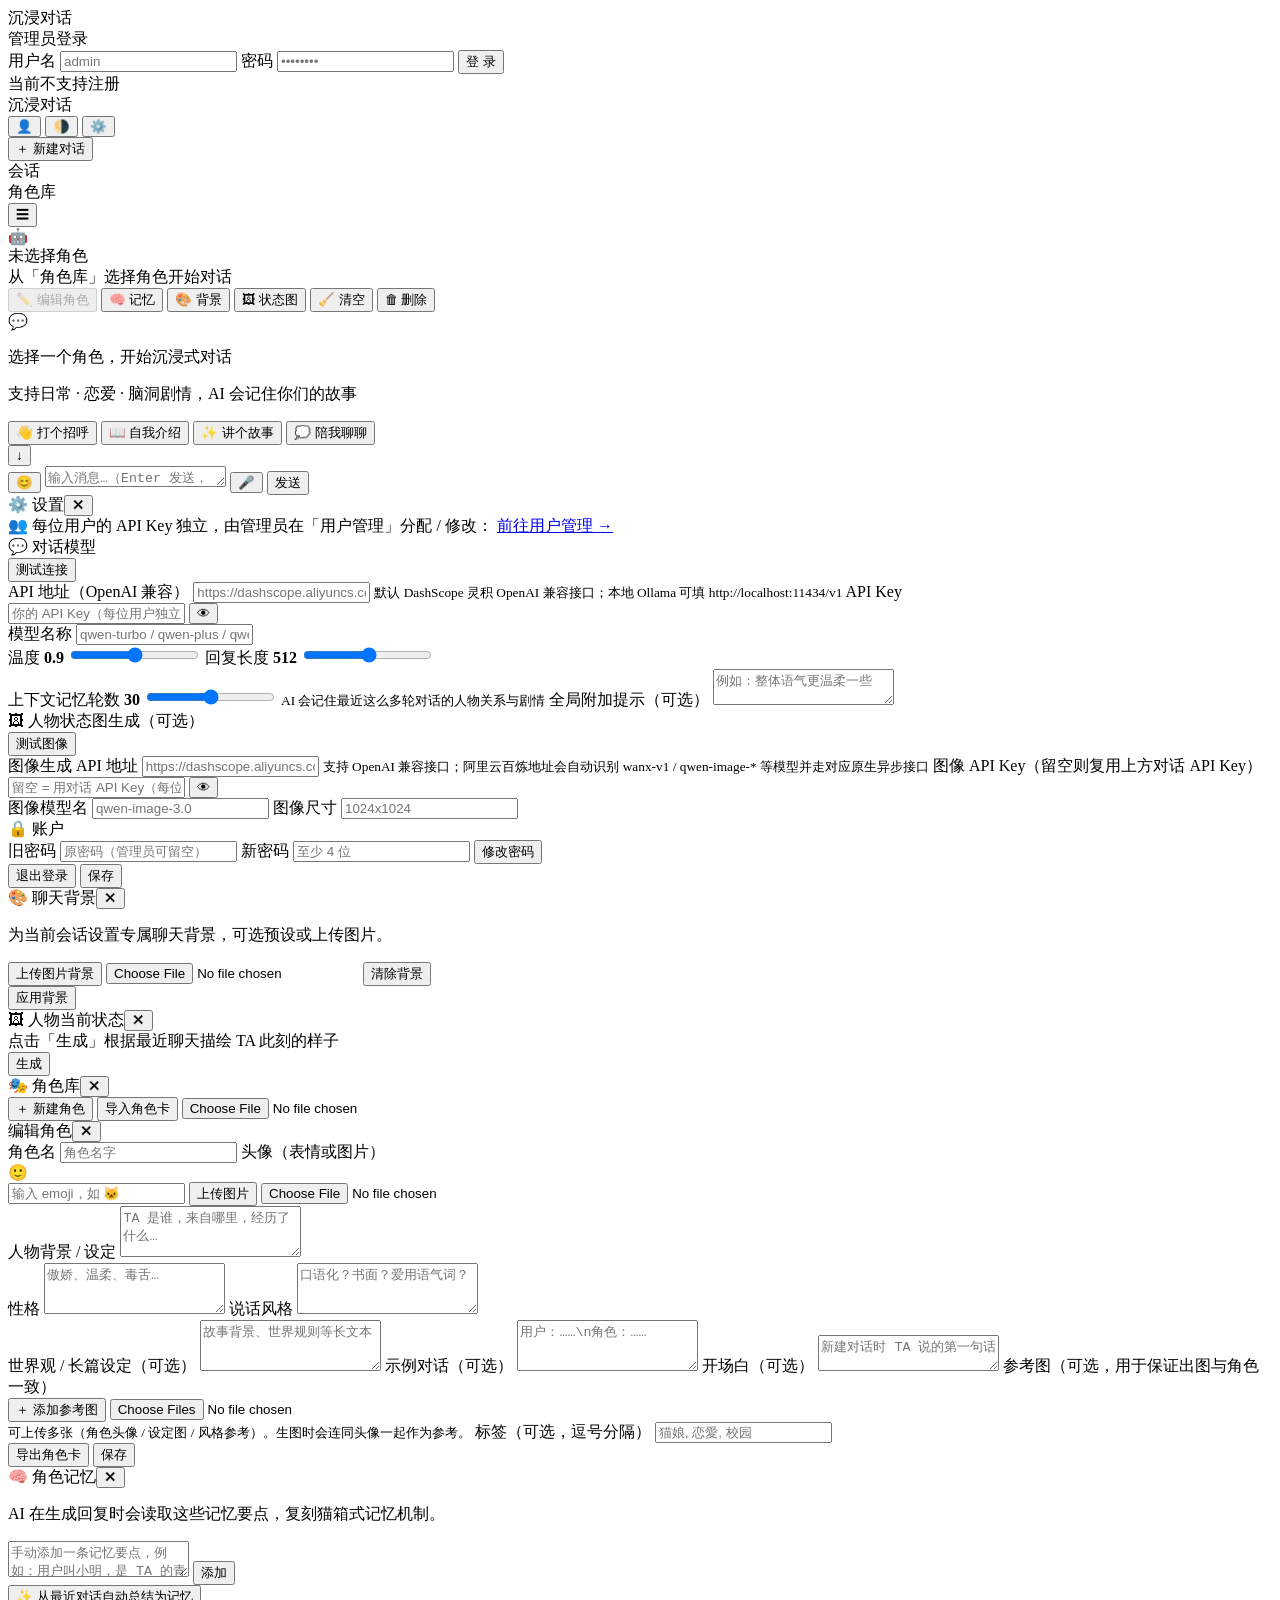
==== backend/static/index.html @ 0dd5eb34 "更新项目" ====
<!DOCTYPE html>
<html lang="zh-CN" data-theme="dark">
<head>
  <meta charset="UTF-8" />
  <meta name="viewport" content="width=device-width, initial-scale=1.0, maximum-scale=1.0, user-scalable=no, viewport-fit=cover" />
  <meta name="theme-color" content="#0f0f14" media="(prefers-color-scheme: dark)" />
  <meta name="theme-color" content="#f4f4f8" media="(prefers-color-scheme: light)" />
  <meta name="apple-mobile-web-app-capable" content="yes" />
  <meta name="mobile-web-app-capable" content="yes" />
  <meta name="apple-mobile-web-app-status-bar-style" content="black-translucent" />
  <meta name="apple-mobile-web-app-title" content="沉浸对话" />
  <meta name="format-detection" content="telephone=no" />
  <meta name="msapplication-tap-highlight" content="no" />
  <meta name="color-scheme" content="dark light" />
  <title>沉浸对话 · AI 角色聊天</title>
  <link rel="manifest" href="manifest.json" />
  <link rel="icon" href="icons/icon-192.png" />
  <link rel="apple-touch-icon" href="icons/icon-192.png" />
  <link rel="stylesheet" href="/css/style.css?v=23" />
</head>
<body>
  <!-- 登录屏（仅管理员，默认不支持注册；管理员可在设置中添加用户） -->
  <div id="login-screen">
    <div class="login-card">
      <div class="login-brand">沉浸对话</div>
      <div class="login-sub">管理员登录</div>
      <label class="field">
        <span>用户名</span>
        <input id="login-user" placeholder="admin" autocomplete="username" />
      </label>
      <label class="field">
        <span>密码</span>
        <input id="login-pass" type="password" placeholder="••••••••" autocomplete="current-password" />
      </label>
      <button class="btn primary login-btn" id="btn-login">登 录</button>
      <div class="login-hint" id="login-hint"></div>
      <div class="login-tip">当前不支持注册</div>
    </div>
  </div>

  <div id="app" class="hidden">
    <!-- 移动端侧边栏遮罩（点击关闭侧边栏） -->
    <div id="sidebar-backdrop"></div>
    <!-- 左侧边栏 -->
    <aside class="sidebar">
      <div class="sidebar-head">
        <div class="brand">沉浸对话</div>
        <div class="head-actions">
          <button class="icon-btn user-btn" id="btn-user" title="当前用户">👤</button>
          <button class="icon-btn" id="btn-theme" title="切换主题">🌗</button>
          <button class="icon-btn" id="btn-settings" title="设置">⚙️</button>
        </div>
      </div>
      <button class="new-chat" id="btn-new-chat">＋ 新建对话</button>
      <div class="sidebar-tabs">
        <div class="tab active" data-tab="conv">会话</div>
        <div class="tab" data-tab="char">角色库</div>
      </div>
      <div class="list-wrap">
        <div id="conv-list" class="list conv-list"></div>
        <div id="char-list" class="list char-list hidden"></div>
      </div>
    </aside>

    <!-- 主聊天区 -->
    <main class="chat">
      <div class="chat-head" id="chat-head">
        <button class="icon-btn" id="btn-menu-toggle" title="菜单" aria-label="打开菜单">☰</button>
        <div class="chat-head-info">
          <div class="avatar" id="head-avatar">🤖</div>
          <div>
            <div class="chat-name" id="head-name">未选择角色</div>
            <div class="chat-sub" id="head-sub">从「角色库」选择角色开始对话</div>
          </div>
        </div>
        <div class="chat-head-actions">
          <button class="text-btn" id="btn-edit-char" title="编辑当前角色资料" disabled>✏️ 编辑角色</button>
          <button class="text-btn" id="btn-memory" title="角色记忆">🧠 记忆</button>
          <button class="text-btn" id="btn-bg" title="聊天背景">🎨 背景</button>
          <button class="text-btn" id="btn-portrait" title="生成人物当前状态图">🖼 状态图</button>
          <button class="text-btn" id="btn-clear" title="清空上下文">🧹 清空</button>
          <button class="text-btn danger" id="btn-del-conv" title="删除会话">🗑 删除</button>
        </div>
      </div>

      <div class="messages" id="messages">
        <div class="empty-hint" id="empty-hint">
          <div class="big-emoji">💬</div>
          <p>选择一个角色，开始沉浸式对话</p>
          <p class="sub">支持日常 · 恋爱 · 脑洞剧情，AI 会记住你们的故事</p>
          <div class="quick-chips">
            <button class="quick-chip" data-prompt="你好呀，今天怎么样？">👋 打个招呼</button>
            <button class="quick-chip" data-prompt="跟我说说你自己吧？">📖 自我介绍</button>
            <button class="quick-chip" data-prompt="给我讲个小故事吧">✨ 讲个故事</button>
            <button class="quick-chip" data-prompt="今天心情有点低落…">💭 陪我聊聊</button>
          </div>
        </div>
        <button class="scroll-bottom hidden" id="btn-scroll-bottom" title="回到最新" aria-label="回到最新">↓</button>
      </div>

      <div class="composer">
        <button class="icon-btn composer-extra" id="btn-emoji" title="表情" aria-label="插入表情">😊</button>
        <textarea id="input" placeholder="输入消息…（Enter 发送，Shift+Enter 换行）" rows="1"></textarea>
        <button class="icon-btn composer-extra" id="btn-mic" title="语音输入" aria-label="语音输入">🎤</button>
        <button class="send-btn" id="btn-send">发送</button>
      </div>
      <div class="emoji-panel hidden" id="emoji-panel" role="listbox" aria-label="表情"></div>
      <div class="typing-hint" id="typing-hint"></div>
    </main>
  </div>

  <!-- 通用遮罩 + 弹窗 -->
  <div class="overlay hidden" id="overlay"></div>

  <!-- 设置面板 -->
  <div class="modal hidden" id="settings-modal">
    <div class="modal-head"><span>⚙️ 设置</span><button class="x" data-close>✕</button></div>
    <div class="modal-body">

      <!-- 用户列表 / 密码重置入口（不再管 API Key） -->
      <div class="settings-banner" id="key-banner">
        <span class="b-ico">👥</span>
        <span class="b-text" id="key-banner-text">每位用户的 API Key 独立，由管理员在「用户管理」分配 / 修改：</span>
        <a href="users.html" class="btn primary small settings-banner-cta" id="link-user-admin">前往用户管理 →</a>
      </div>

      <!-- 对话模型 -->
      <section class="settings-card">
        <div class="settings-card-head">
          <div class="sc-title"><span class="sc-ico">💬</span> 对话模型</div>
          <button class="btn ghost small" id="btn-test-chat">测试连接</button>
        </div>
        <div class="settings-card-body">
          <label class="field">
            <span>API 地址（OpenAI 兼容）</span>
            <input id="cfg-api_base" placeholder="https://dashscope.aliyuncs.com/compatible-mode/v1" />
            <small>默认 DashScope 灵积 OpenAI 兼容接口；本地 Ollama 可填 http://localhost:11434/v1</small>
          </label>
          <label class="field">
            <span>API Key</span>
            <div class="input-with-toggle">
              <input id="cfg-api_key" type="password" placeholder="你的 API Key（每位用户独立）" autocomplete="off" />
              <button type="button" class="key-toggle" data-target="cfg-api_key" title="明文查看 / 隐藏">👁</button>
            </div>
            <small class="cfg-key-source" id="cfg-api_key-source"></small>
          </label>
          <label class="field">
            <span>模型名称</span>
            <input id="cfg-model" placeholder="qwen-turbo / qwen-plus / qwen-max 等" />
          </label>
          <div class="row">
            <label class="field">
              <span>温度 <b id="val-temp">0.9</b></span>
              <input type="range" id="cfg-temperature" min="0" max="2" step="0.1" />
            </label>
            <label class="field">
              <span>回复长度 <b id="val-tokens">512</b></span>
              <input type="range" id="cfg-max_tokens" min="64" max="2048" step="64" />
            </label>
          </div>
          <label class="field">
            <span>上下文记忆轮数 <b id="val-rounds">30</b></span>
            <input type="range" id="cfg-context_rounds" min="4" max="80" step="2" />
            <small>AI 会记住最近这么多轮对话的人物关系与剧情</small>
          </label>
          <label class="field">
            <span>全局附加提示（可选）</span>
            <textarea id="cfg-system_note" rows="2" placeholder="例如：整体语气更温柔一些"></textarea>
          </label>
        </div>
      </section>

      <!-- 图像生成 -->
      <section class="settings-card">
        <div class="settings-card-head">
          <div class="sc-title"><span class="sc-ico">🖼</span> 人物状态图生成（可选）</div>
          <button class="btn ghost small" id="btn-test-image">测试图像</button>
        </div>
        <div class="settings-card-body">
          <label class="field">
            <span>图像生成 API 地址</span>
            <input id="cfg-image_api_base" placeholder="https://dashscope.aliyuncs.com/compatible-mode/v1" />
            <small>支持 OpenAI 兼容接口；阿里云百炼地址会自动识别 wanx-v1 / qwen-image-* 等模型并走对应原生异步接口</small>
          </label>
          <label class="field">
            <span>图像 API Key（留空则复用上方对话 API Key）</span>
            <div class="input-with-toggle">
              <input id="cfg-image_api_key" type="password" placeholder="留空 = 用对话 API Key（每位用户独立）" autocomplete="off" />
              <button type="button" class="key-toggle" data-target="cfg-image_api_key" title="明文查看 / 隐藏">👁</button>
            </div>
          </label>
          <div class="row">
            <label class="field">
              <span>图像模型名</span>
              <input id="cfg-image_model" placeholder="qwen-image-3.0" />
            </label>
            <label class="field">
              <span>图像尺寸</span>
              <input id="cfg-image_size" placeholder="1024x1024" />
            </label>
          </div>
        </div>
      </section>

      <!-- 账户 -->
      <section class="settings-card">
        <div class="settings-card-head">
          <div class="sc-title"><span class="sc-ico">🔒</span> 账户</div>
        </div>
        <div class="settings-card-body">
          <div class="row password-row">
            <label class="field">
              <span>旧密码</span>
              <input id="pwd-old" type="password" placeholder="原密码（管理员可留空）" />
            </label>
            <label class="field">
              <span>新密码</span>
              <input id="pwd-new" type="password" placeholder="至少 4 位" />
            </label>
            <button class="btn primary small" id="btn-change-pwd">修改密码</button>
          </div>
        </div>
      </section>

      <div class="modal-foot" style="flex-wrap:wrap;gap:8px">
        <button class="btn ghost" id="btn-logout">退出登录</button>
        <button class="btn primary" id="btn-save-config">保存</button>
      </div>
    </div>
  </div>

  <!-- 聊天背景 -->
  <div class="modal hidden" id="bg-modal">
    <div class="modal-head"><span>🎨 聊天背景</span><button class="x" data-close>✕</button></div>
    <div class="modal-body">
      <p class="mem-tip">为当前会话设置专属聊天背景，可选预设或上传图片。</p>
      <div class="bg-presets" id="bg-presets"></div>
      <div class="row" style="align-items:center;">
        <button class="btn ghost small" id="bg-upload-btn">上传图片背景</button>
        <input type="file" id="bg-upload-file" accept="image/*" class="hidden" />
        <button class="btn ghost small" id="bg-clear-btn">清除背景</button>
      </div>
      <div class="modal-foot">
        <button class="btn primary" id="btn-save-bg">应用背景</button>
      </div>
    </div>
  </div>

  <!-- 人物当前状态图 -->
  <div class="modal hidden" id="portrait-modal">
    <div class="modal-head"><span>🖼 人物当前状态</span><button class="x" data-close>✕</button></div>
    <div class="modal-body">
      <div class="portrait-box" id="portrait-box">
        <div class="portrait-placeholder">点击「生成」根据最近聊天描绘 TA 此刻的样子</div>
      </div>
      <div class="portrait-desc" id="portrait-desc"></div>
      <div class="modal-foot">
        <button class="btn primary" id="btn-gen-portrait">生成</button>
      </div>
    </div>
  </div>

  <!-- 角色库 -->
  <div class="modal hidden" id="chars-modal">
    <div class="modal-head"><span>🎭 角色库</span><button class="x" data-close>✕</button></div>
    <div class="modal-body">
      <div class="char-toolbar">
        <button class="btn primary" id="btn-new-char">＋ 新建角色</button>
        <button class="btn ghost" id="btn-import-char">导入角色卡</button>
        <input type="file" id="import-file" accept="application/json,.json" class="hidden" />
      </div>
      <div class="char-grid" id="char-grid"></div>
    </div>
  </div>

  <!-- 角色编辑 -->
  <div class="modal hidden" id="char-edit-modal">
    <div class="modal-head"><span id="char-edit-title">编辑角色</span><button class="x" data-close>✕</button></div>
    <div class="modal-body">
      <div class="row">
        <label class="field">
          <span>角色名</span>
          <input id="ce-name" placeholder="角色名字" />
        </label>
        <label class="field avatar-field">
          <span>头像（表情或图片）</span>
          <div class="avatar-row">
            <div class="avatar preview" id="ce-avatar-preview">🙂</div>
            <input id="ce-avatar" placeholder="输入 emoji，如 🐱" />
            <button class="btn ghost small" id="ce-upload">上传图片</button>
            <input type="file" id="ce-upload-file" accept="image/*" class="hidden" />
          </div>
        </label>
      </div>
      <label class="field">
        <span>人物背景 / 设定</span>
        <textarea id="ce-persona" rows="3" placeholder="TA 是谁，来自哪里，经历了什么…"></textarea>
      </label>
      <div class="row">
        <label class="field">
          <span>性格</span>
          <textarea id="ce-personality" rows="3" placeholder="傲娇、温柔、毒舌…"></textarea>
        </label>
        <label class="field">
          <span>说话风格</span>
          <textarea id="ce-speaking_style" rows="3" placeholder="口语化？书面？爱用语气词？"></textarea>
        </label>
      </div>
      <label class="field">
        <span>世界观 / 长篇设定（可选）</span>
        <textarea id="ce-world_setting" rows="3" placeholder="故事背景、世界规则等长文本"></textarea>
      </label>
      <label class="field">
        <span>示例对话（可选）</span>
        <textarea id="ce-example_dialogues" rows="3" placeholder="用户：……\n角色：……"></textarea>
      </label>
      <label class="field">
        <span>开场白（可选）</span>
        <textarea id="ce-greeting" rows="2" placeholder="新建对话时 TA 说的第一句话"></textarea>
      </label>
      <label class="field">
        <span>参考图（可选，用于保证出图与角色一致）</span>
        <div class="refs-wrap">
          <div class="refs-grid" id="ce-refs"></div>
          <button class="btn ghost small" id="ce-refs-upload" type="button">＋ 添加参考图</button>
          <input type="file" id="ce-refs-file" accept="image/*" multiple class="hidden" />
        </div>
        <small>可上传多张（角色头像 / 设定图 / 风格参考）。生图时会连同头像一起作为参考。</small>
      </label>
      <label class="field">
        <span>标签（可选，逗号分隔）</span>
        <input id="ce-tags" placeholder="猫娘, 恋愛, 校园" />
      </label>
      <div class="modal-foot">
        <button class="btn ghost" id="btn-export-char">导出角色卡</button>
        <button class="btn primary" id="btn-save-char">保存</button>
      </div>
    </div>
  </div>

  <!-- 记忆面板 -->
  <div class="modal hidden" id="memory-modal">
    <div class="modal-head"><span>🧠 角色记忆</span><button class="x" data-close>✕</button></div>
    <div class="modal-body">
      <p class="mem-tip">AI 在生成回复时会读取这些记忆要点，复刻猫箱式记忆机制。</p>
      <div class="mem-add">
        <textarea id="mem-input" rows="2" placeholder="手动添加一条记忆要点，例如：用户叫小明，是 TA 的青梅竹马"></textarea>
        <button class="btn primary small" id="btn-add-mem">添加</button>
      </div>
      <div class="mem-auto">
        <button class="btn ghost small" id="btn-auto-mem">✨ 从最近对话自动总结为记忆</button>
      </div>
      <div class="mem-list" id="mem-list"></div>
    </div>
  </div>

  <div id="toast" class="toast hidden"></div>

  <script src="/js/shared.js?v=23"></script>
  <script src="/js/app.js?v=23"></script>
</body>
</html>
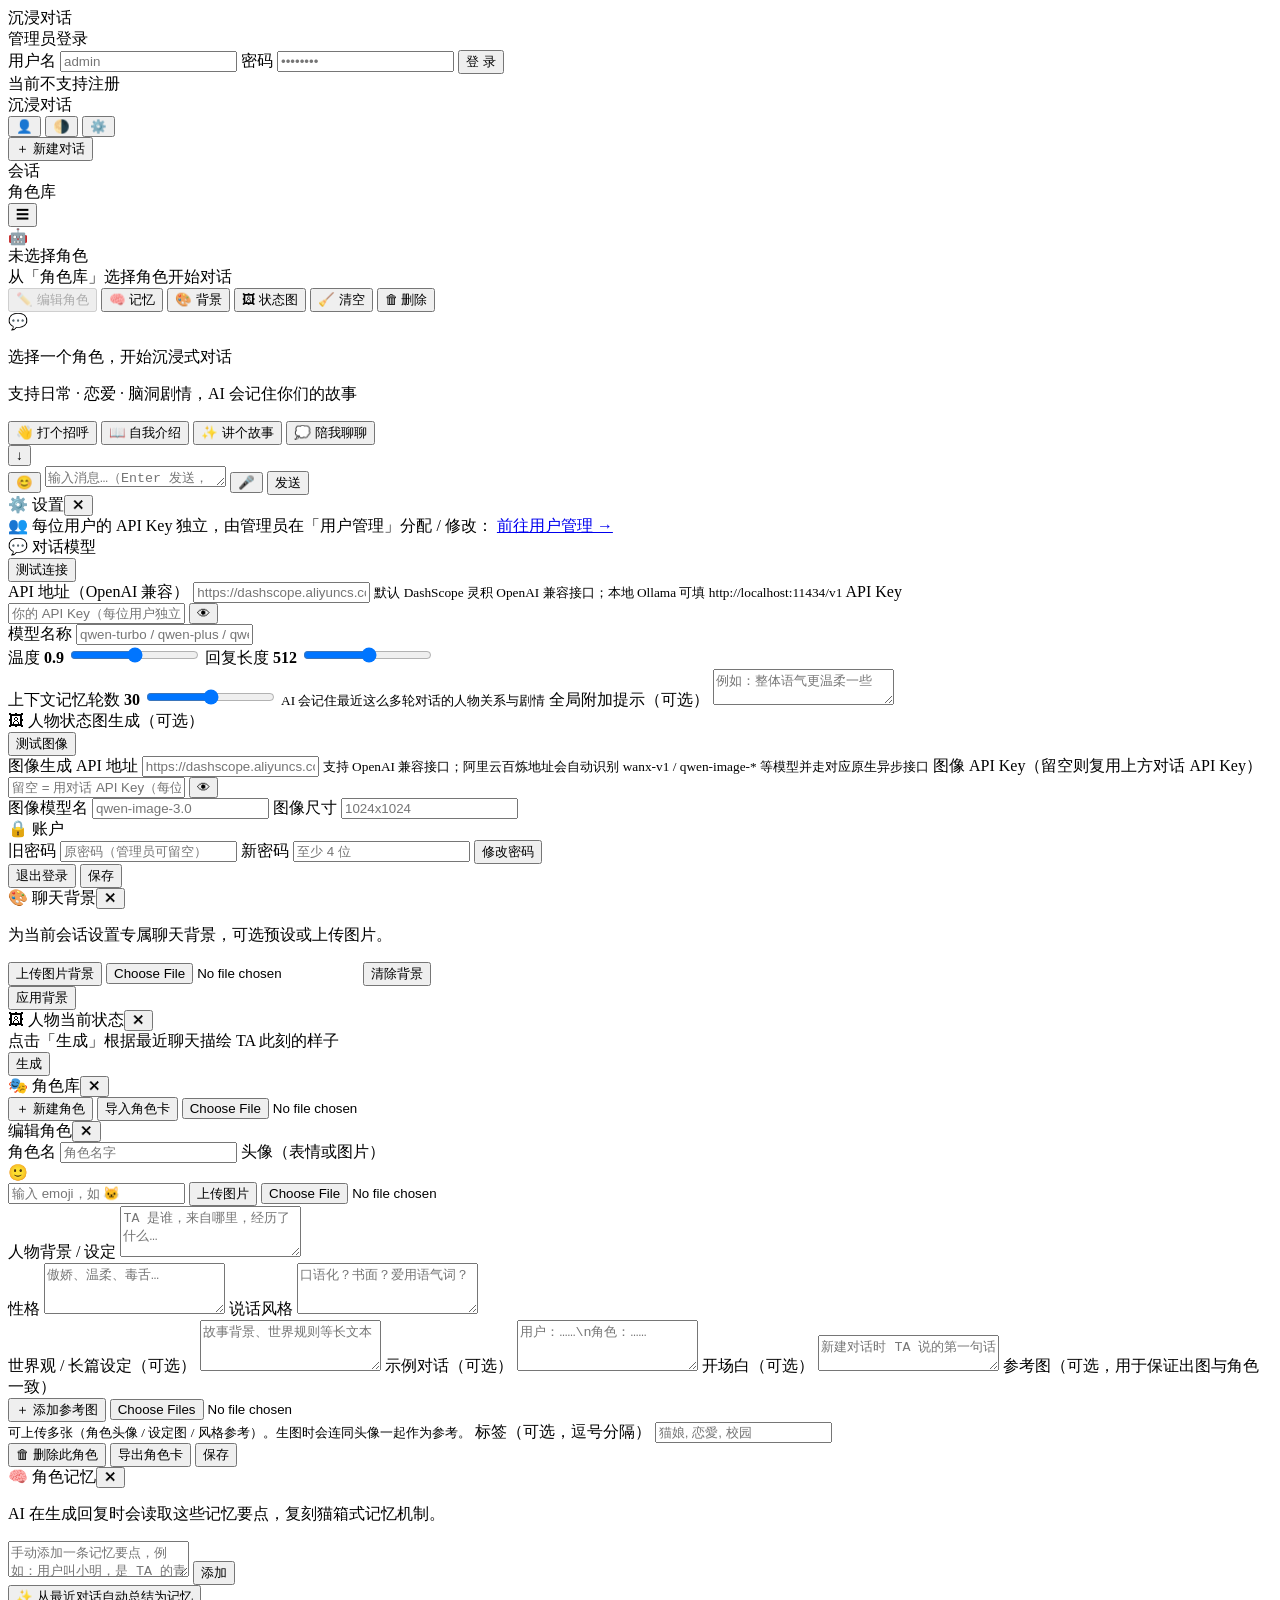
==== commit d777d73c: "提交" ====
--- a/backend/static/index.html
+++ b/backend/static/index.html
@@ -16,7 +16,7 @@
   <link rel="manifest" href="manifest.json" />
   <link rel="icon" href="icons/icon-192.png" />
   <link rel="apple-touch-icon" href="icons/icon-192.png" />
-  <link rel="stylesheet" href="/css/style.css?v=23" />
+  <link rel="stylesheet" href="/css/style.css?v=25" />
 </head>
 <body>
   <!-- 登录屏（仅管理员，默认不支持注册；管理员可在设置中添加用户） -->
@@ -332,6 +332,7 @@
         <input id="ce-tags" placeholder="猫娘, 恋愛, 校园" />
       </label>
       <div class="modal-foot">
+        <button class="btn danger hidden" id="btn-del-char">🗑 删除此角色</button>
         <button class="btn ghost" id="btn-export-char">导出角色卡</button>
         <button class="btn primary" id="btn-save-char">保存</button>
       </div>
@@ -356,7 +357,7 @@
 
   <div id="toast" class="toast hidden"></div>
 
-  <script src="/js/shared.js?v=23"></script>
-  <script src="/js/app.js?v=23"></script>
+  <script src="/js/shared.js?v=25"></script>
+  <script src="/js/app.js?v=25"></script>
 </body>
 </html>
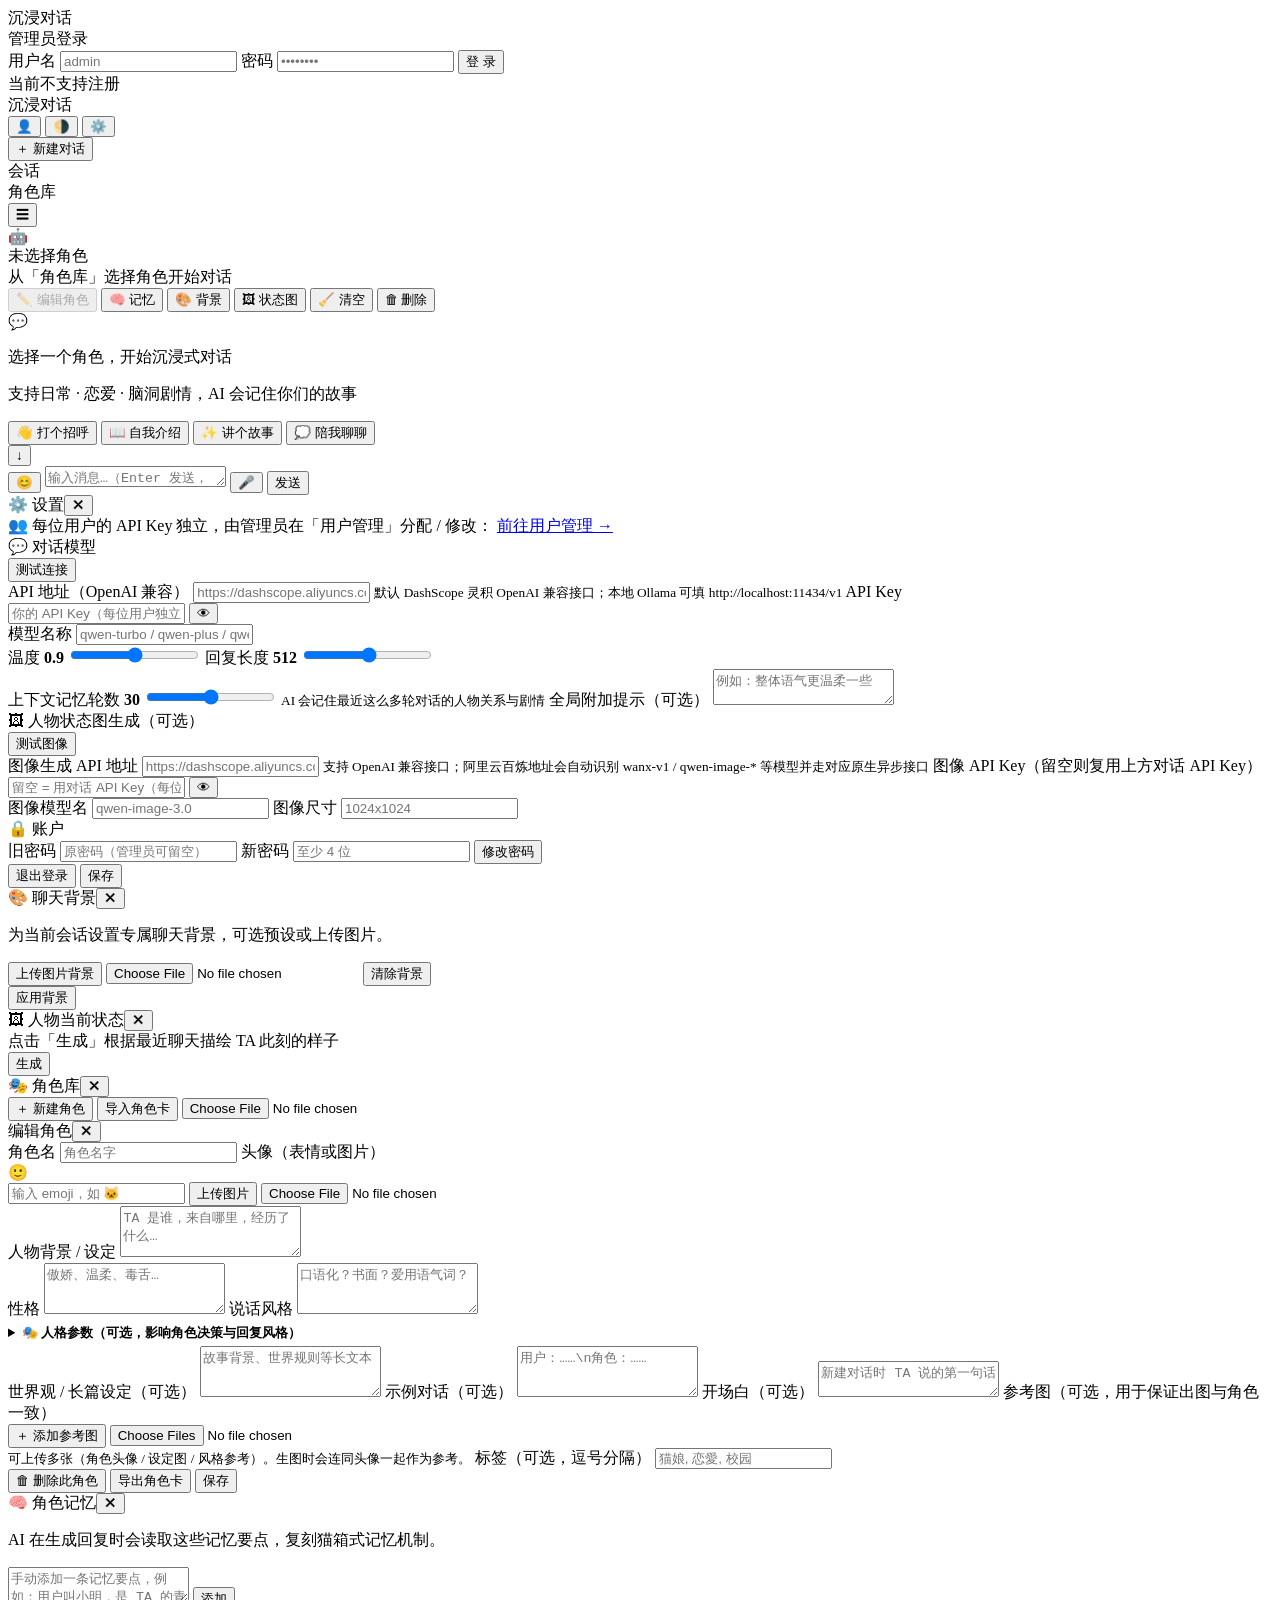
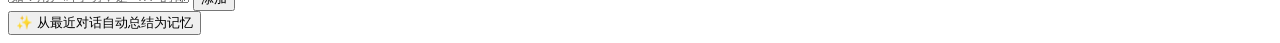
==== commit 9ee424b2: "提交" ====
--- a/backend/static/index.html
+++ b/backend/static/index.html
@@ -16,7 +16,7 @@
   <link rel="manifest" href="manifest.json" />
   <link rel="icon" href="icons/icon-192.png" />
   <link rel="apple-touch-icon" href="icons/icon-192.png" />
-  <link rel="stylesheet" href="/css/style.css?v=25" />
+  <link rel="stylesheet" href="/css/style.css?v=26" />
 </head>
 <body>
   <!-- 登录屏（仅管理员，默认不支持注册；管理员可在设置中添加用户） -->
@@ -71,6 +71,7 @@
           <div>
             <div class="chat-name" id="head-name">未选择角色</div>
             <div class="chat-sub" id="head-sub">从「角色库」选择角色开始对话</div>
+            <div class="char-state-bar hidden" id="char-state-bar"></div>
           </div>
         </div>
         <div class="chat-head-actions">
@@ -307,6 +308,13 @@
         </label>
       </div>
       <label class="field">
+        <details>
+          <summary style="cursor:pointer;color:var(--text-dim);font-weight:600;font-size:13px;padding:4px 0">🎭 人格参数（可选，影响角色决策与回复风格）</summary>
+          <div id="ce-personality-traits" style="margin-top:10px;display:grid;grid-template-columns:repeat(auto-fit,minmax(200px,1fr));gap:10px 16px"></div>
+          <small>留空或保持 50 即为中性。数值越高该特质越强。</small>
+        </details>
+      </label>
+      <label class="field">
         <span>世界观 / 长篇设定（可选）</span>
         <textarea id="ce-world_setting" rows="3" placeholder="故事背景、世界规则等长文本"></textarea>
       </label>
@@ -357,7 +365,7 @@
 
   <div id="toast" class="toast hidden"></div>
 
-  <script src="/js/shared.js?v=25"></script>
-  <script src="/js/app.js?v=25"></script>
+  <script src="/js/shared.js?v=26"></script>
+  <script src="/js/app.js?v=26"></script>
 </body>
 </html>
